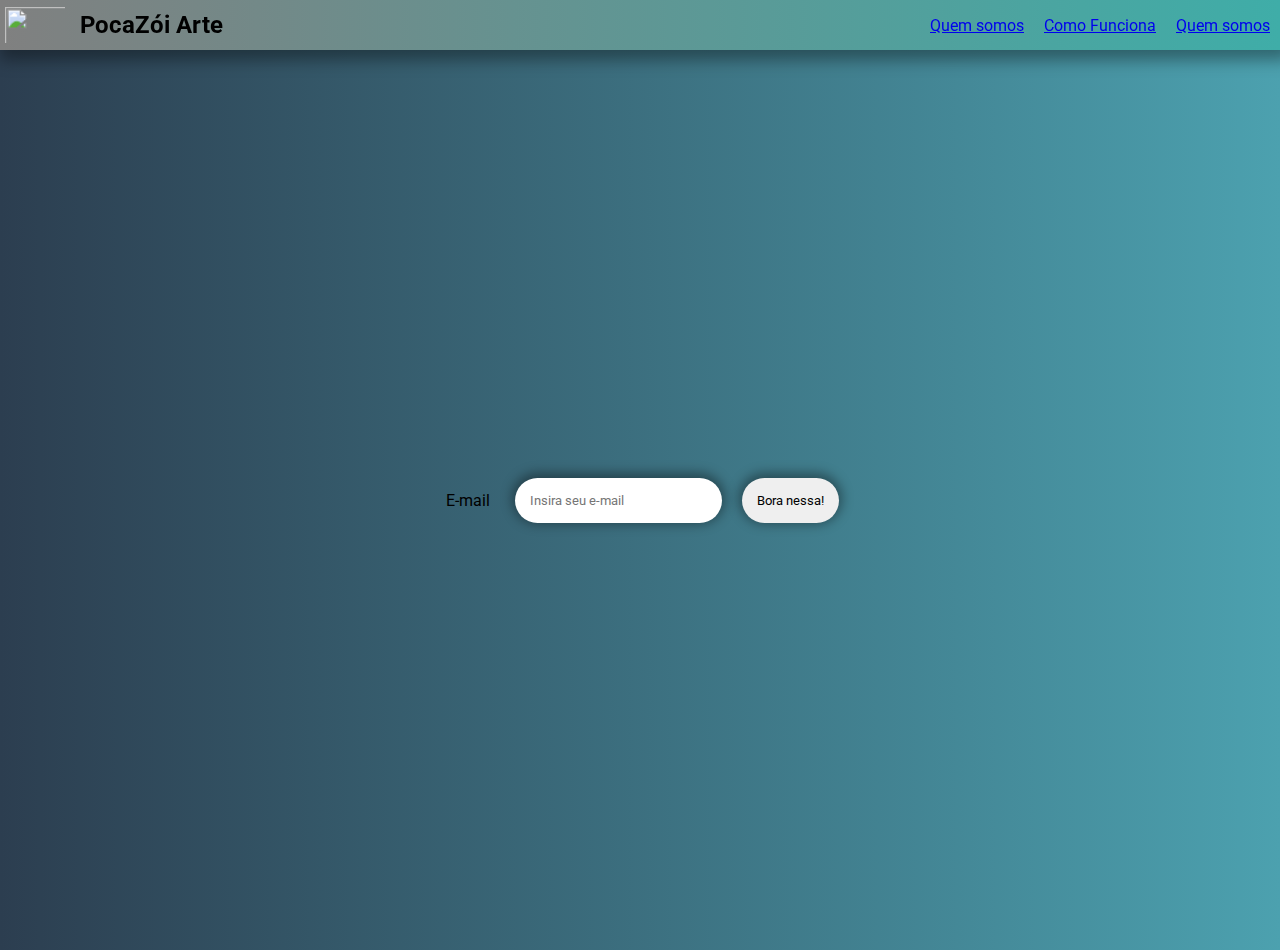
==== index.html @ 2782dd39 "fixed" ====
<!DOCTYPE html>
<html lang="en">
  <head>
    <meta charset="UTF-8" />
    <meta name="viewport" content="width=device-width, initial-scale=1.0" />
    <title>PocaZói Arte</title>
    <meta
      name="description"
      content="Venha fazer sua arte com PocaZói, esse irreverente Punk Rock!"
    />

    <link rel="preconnect" href="https://fonts.gstatic.com" />
    <link
      href="https://fonts.googleapis.com/css2?family=Roboto&family=Rock+Salt&display=swap"
      rel="stylesheet"
    />
    <link rel="stylesheet" href="style.css" />
    <script src="main.js" async></script>
  </head>

  <body>
    <header id="header">
      <div class="headerflex">
        <img
          id="header-img"
          src="images/pocazoipelourinho.PNG"
          alt=""
          width="70"
          height="50"
        />

        <h2 class="pocazoi">PocaZói Arte</h2>
      </div>
      <nav id="nav-bar">
        <ul id="main-nav">
          <li><a class="nav-link" href="#quemsomos">Quem somos</a></li>
          <li><a class="nav-link" href="#comofunc">Como Funciona</a></li>
          <li><a class="nav-link" href="#precos">Quem somos</a></li>
        </ul>
      </nav>
    </header>

    <article id="video"></article>

    <div id="main-form">
      <form id="form" action="">
        <label for="email">E-mail</label>
        <div class="inputs">
          <input
            id="email"
            type="email"
            name="email"
            placeholder="Insira seu e-mail"
            required
          />
        </div>
        <div class="inputs">
          <input id="submit" type="Submit" value="Bora nessa!" />
        </div>
      </form>
    </div>
  </body>
</html>
---- style.css ----
* {
  margin: 0;
  padding: 0;
  box-sizing: border-box;
  font-family: "Roboto", sans-serif;
}

#header {
  background: linear-gradient(to right, #808080, #3fada8);
  box-shadow: 5px 5px 15px 5px rgba(0, 0, 0, 0.36);
  flex-wrap: wrap;
  display: flex;
  justify-content: space-between;
  position: sticky;
  top: 0;
  right: 0;
  left: 0;
}

.headerflex {
  display: flex;
  align-items: center;
}

img,
h2 {
  padding: 10px;
}

h2:hover {
  color: yellow;
}

img:hover {
  transition: 0.5s ease-in-out;
  transform: scale(1.2);
}

#main-nav {
  display: flex;
  list-style: none;
}

.nav-link {
  padding: 10px;
  text-align: center;
}

.nav-link:hover {
  color: yellow;
}

#nav-bar {
  display: flex;
  align-items: center;
}

#main-form {
  background: linear-gradient(to right, #2c3e50, #4ca1af);
  max-width: auto;
  min-height: 100vh;
  display: flex;
  justify-content: center;
  align-items: center;
}

#form {
  display: flex;
  padding: 30px;
}

input {
  padding: 3px;
  border-radius: 30px;
  border: none;
  box-shadow: 0px -2px 12px 3px rgba(0, 0, 0, 0.38);
}

.inputs {
  padding: 10px;
}

label,
#email,
#submit {
  padding: 15px;
}

label {
  display: flex;
  align-items: center;
}

#submit:hover {
  transition: 0.6s ease-in-out;
  transform: scale(1.2);
}
/* Um @mediaquery */
/* Usar um flex box */
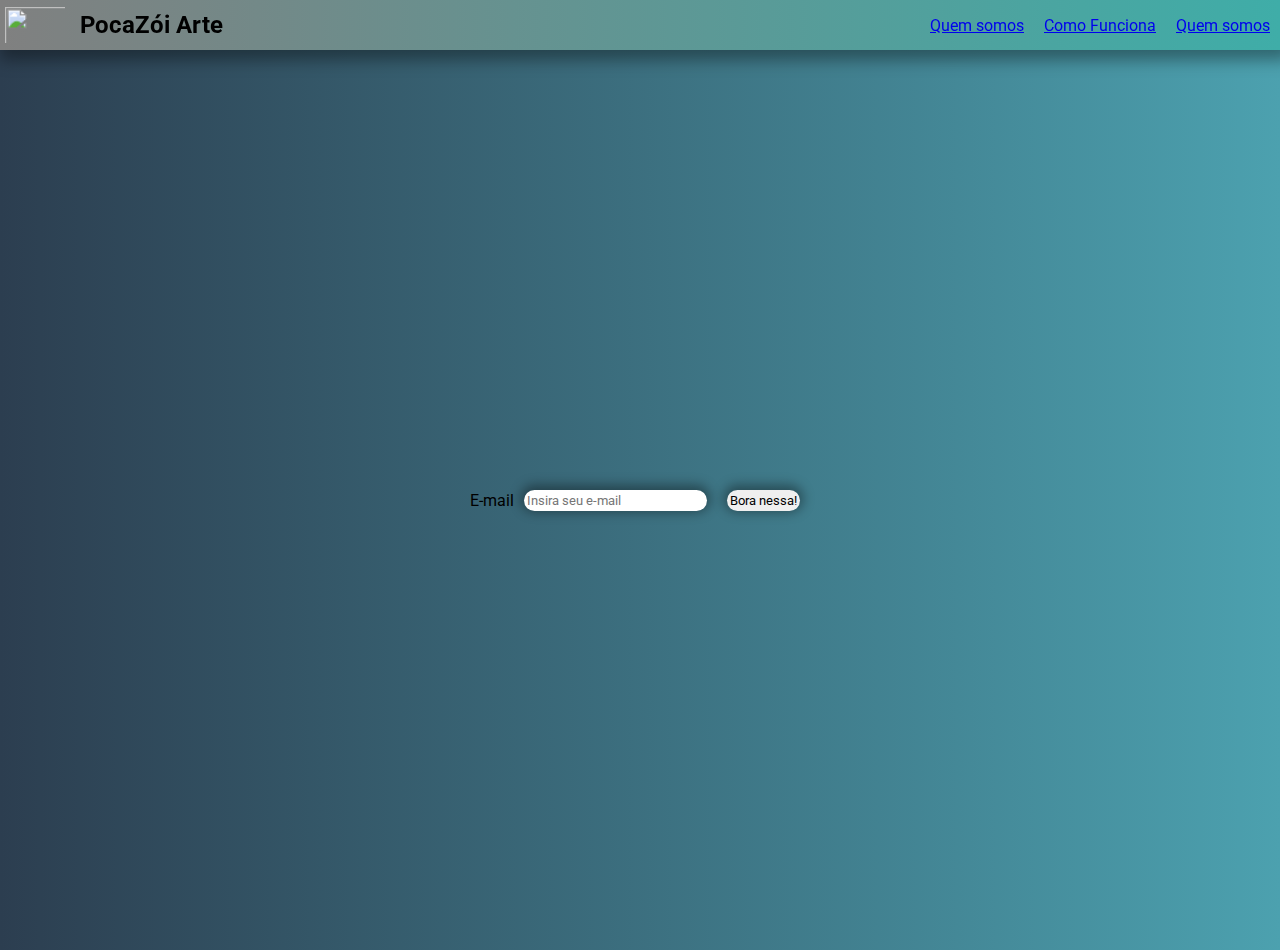
==== commit 2b8d5abc: "css fixed" ====
--- a/index.html
+++ b/index.html
@@ -33,9 +33,9 @@
       </div>
       <nav id="nav-bar">
         <ul id="main-nav">
-          <li><a class="nav-link" href="#quemsomos">Quem somos</a></li>
-          <li><a class="nav-link" href="#comofunc">Como Funciona</a></li>
-          <li><a class="nav-link" href="#precos">Quem somos</a></li>
+          <li><a class="nav-link" href="#quemsomos">Quem somos </a></li>
+          <li><a class="nav-link" href="#comofunc"> Como Funciona</a></li>
+          <li><a class="nav-link" href="#precos"> Quem somos</a></li>
         </ul>
       </nav>
     </header>
--- a/style.css
+++ b/style.css
@@ -8,6 +8,7 @@
 #header {
   background: linear-gradient(to right, #808080, #3fada8);
   box-shadow: 5px 5px 15px 5px rgba(0, 0, 0, 0.36);
+  text-align: center;
   flex-wrap: wrap;
   display: flex;
   justify-content: space-between;
@@ -15,6 +16,14 @@
   top: 0;
   right: 0;
   left: 0;
+}
+
+@media only screen and (max-width: 600px) {
+  #header {
+    display: flex;
+    justify-content: center;
+    align-items: center;
+  }
 }
 
 .headerflex {
@@ -41,8 +50,14 @@
   list-style: none;
 }
 
+@media only screen and (max-width: 600px) {
+  #main-nav {
+    text-align: center;
+  }
+}
+
 .nav-link {
-  padding: 10px;
+  display: flex;
   text-align: center;
 }
 
@@ -55,9 +70,12 @@
   align-items: center;
 }
 
+#main-nav .nav-link {
+  padding: 10px;
+}
+
 #main-form {
   background: linear-gradient(to right, #2c3e50, #4ca1af);
-  max-width: auto;
   min-height: 100vh;
   display: flex;
   justify-content: center;
@@ -65,8 +83,15 @@
 }
 
 #form {
+  flex-wrap: wrap;
   display: flex;
-  padding: 30px;
+}
+
+@media only screen and (max-width: 600px) {
+  #form {
+    display: flex;
+    justify-content: center;
+  }
 }
 
 input {
@@ -80,10 +105,10 @@
   padding: 10px;
 }
 
-label,
-#email,
-#submit {
-  padding: 15px;
+@media only screen and (max-width: 600px) {
+  #email {
+    width: auto;
+  }
 }
 
 label {
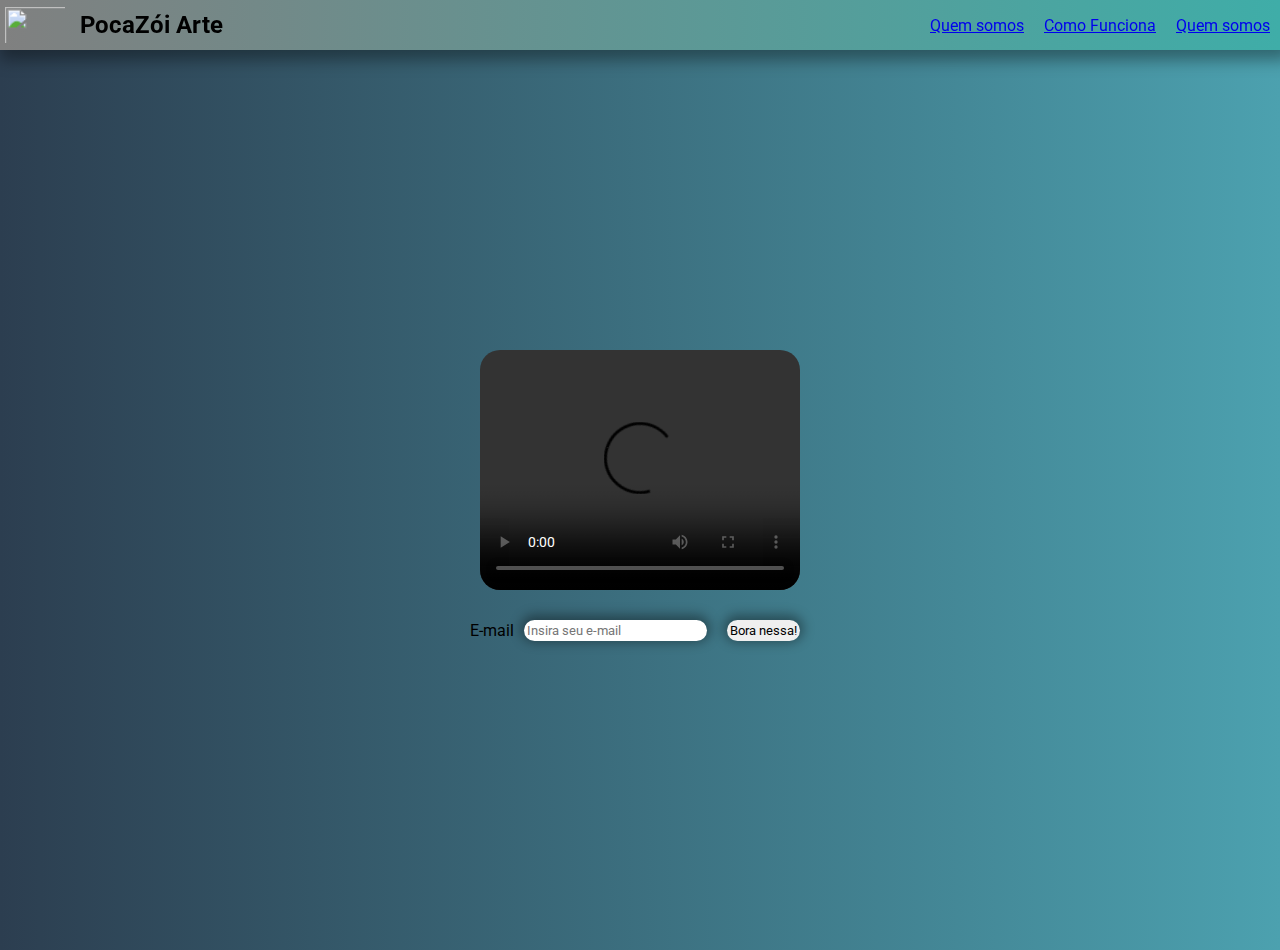
==== commit 27cb8142: "css fixed" ====
--- a/index.html
+++ b/index.html
@@ -40,24 +40,34 @@
       </nav>
     </header>
 
-    <article id="video"></article>
+    <section>
+      <article id="video">
+        <video id="screen" width="320" height="240" controls>
+          <source
+            src="https://www.youtube.com/watch?v=76jpCIZTq2E&ab_channel=WowArt"
+            type="video/mp4"
+          />
+          our browser does not support the video tag.
+        </video>
+      </article>
 
-    <div id="main-form">
-      <form id="form" action="">
-        <label for="email">E-mail</label>
-        <div class="inputs">
-          <input
-            id="email"
-            type="email"
-            name="email"
-            placeholder="Insira seu e-mail"
-            required
-          />
-        </div>
-        <div class="inputs">
-          <input id="submit" type="Submit" value="Bora nessa!" />
-        </div>
-      </form>
-    </div>
+      <div id="main-form">
+        <form id="form" action="./register.html">
+          <label for="email">E-mail</label>
+          <div class="inputs">
+            <input
+              id="email"
+              type="email"
+              name="email"
+              placeholder="Insira seu e-mail"
+              required
+            />
+          </div>
+          <div class="inputs">
+            <input id="submit" type="Submit" value="Bora nessa!" />
+          </div>
+        </form>
+      </div>
+    </section>
   </body>
 </html>
--- a/style.css
+++ b/style.css
@@ -3,6 +3,15 @@
   padding: 0;
   box-sizing: border-box;
   font-family: "Roboto", sans-serif;
+}
+
+section {
+  background: linear-gradient(to right, #2c3e50, #4ca1af);
+  min-height: 100vh;
+  display: flex;
+  justify-content: center;
+  align-items: center;
+  flex-direction: column;
 }
 
 #header {
@@ -16,6 +25,7 @@
   top: 0;
   right: 0;
   left: 0;
+  z-index: 1;
 }
 
 @media only screen and (max-width: 600px) {
@@ -74,9 +84,32 @@
   padding: 10px;
 }
 
+#video {
+  display: flex;
+  justify-content: center;
+  margin-bottom: 20px;
+}
+
+#screen {
+  border-radius: 20px;
+  animation: vid 2s infinite;
+  transition: 0.5s ease-in-out;
+}
+
+@keyframes vid {
+  100% {
+    transform: scale(1.1);
+  }
+}
+
+@media only screen and (max-width: 320px) {
+  #screen {
+    width: 200px;
+    height: auto;
+  }
+}
+
 #main-form {
-  background: linear-gradient(to right, #2c3e50, #4ca1af);
-  min-height: 100vh;
   display: flex;
   justify-content: center;
   align-items: center;
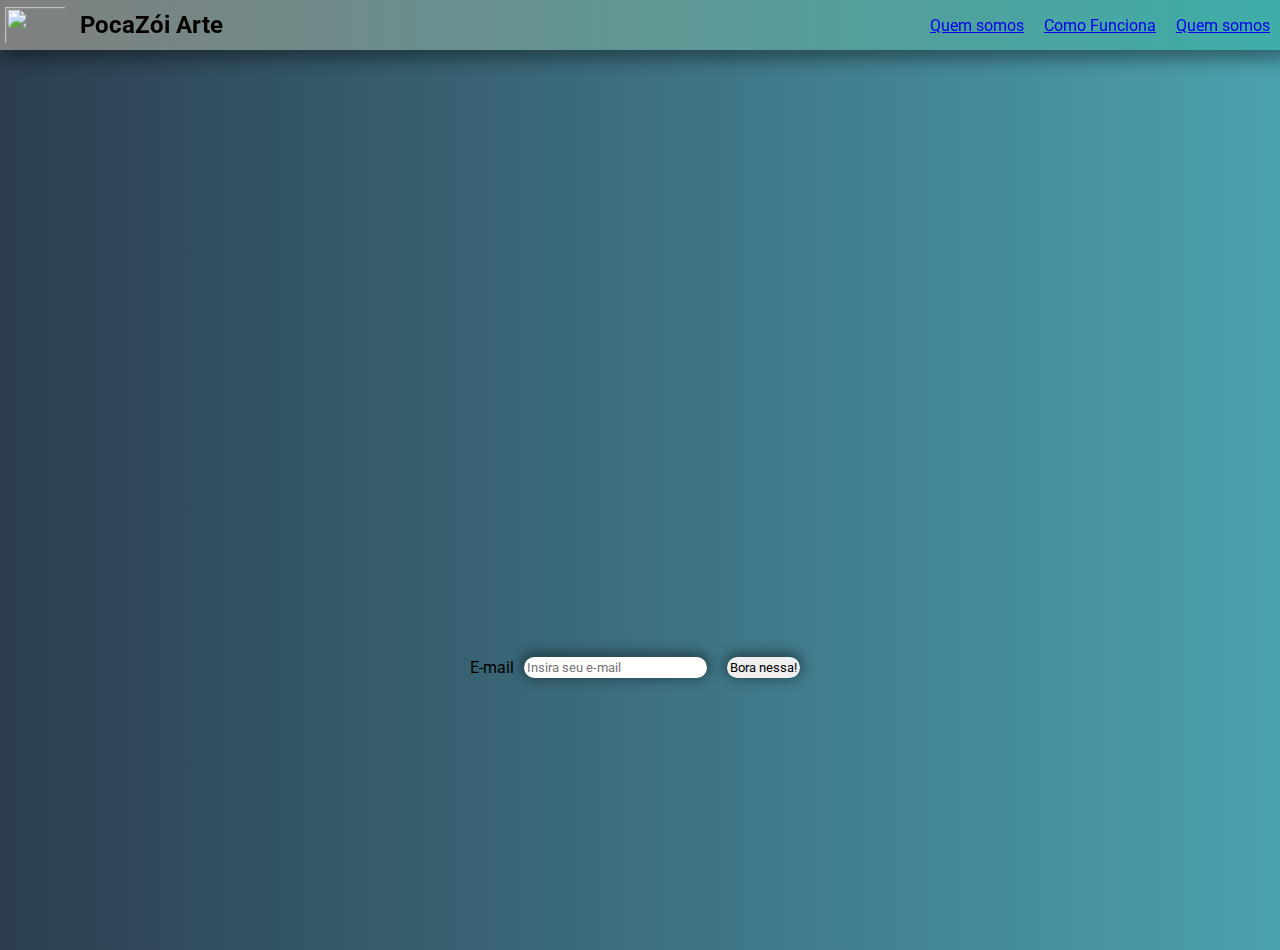
==== commit f4378cd8: "Update index.html" ====
--- a/index.html
+++ b/index.html
@@ -41,14 +41,8 @@
     </header>
 
     <section>
-      <article id="video">
-        <video id="screen" width="320" height="240" controls>
-          <source
-            src="https://www.youtube.com/watch?v=76jpCIZTq2E&ab_channel=WowArt"
-            type="video/mp4"
-          />
-          our browser does not support the video tag.
-        </video>
+      <article id="video" controls>
+        <iframe width="560" height="315" src="https://www.youtube.com/embed/nc5Lj90BzSQ" frameborder="0" allow="accelerometer; autoplay; clipboard-write; encrypted-media; gyroscope; picture-in-picture" allowfullscreen></iframe>
       </article>
 
       <div id="main-form">
